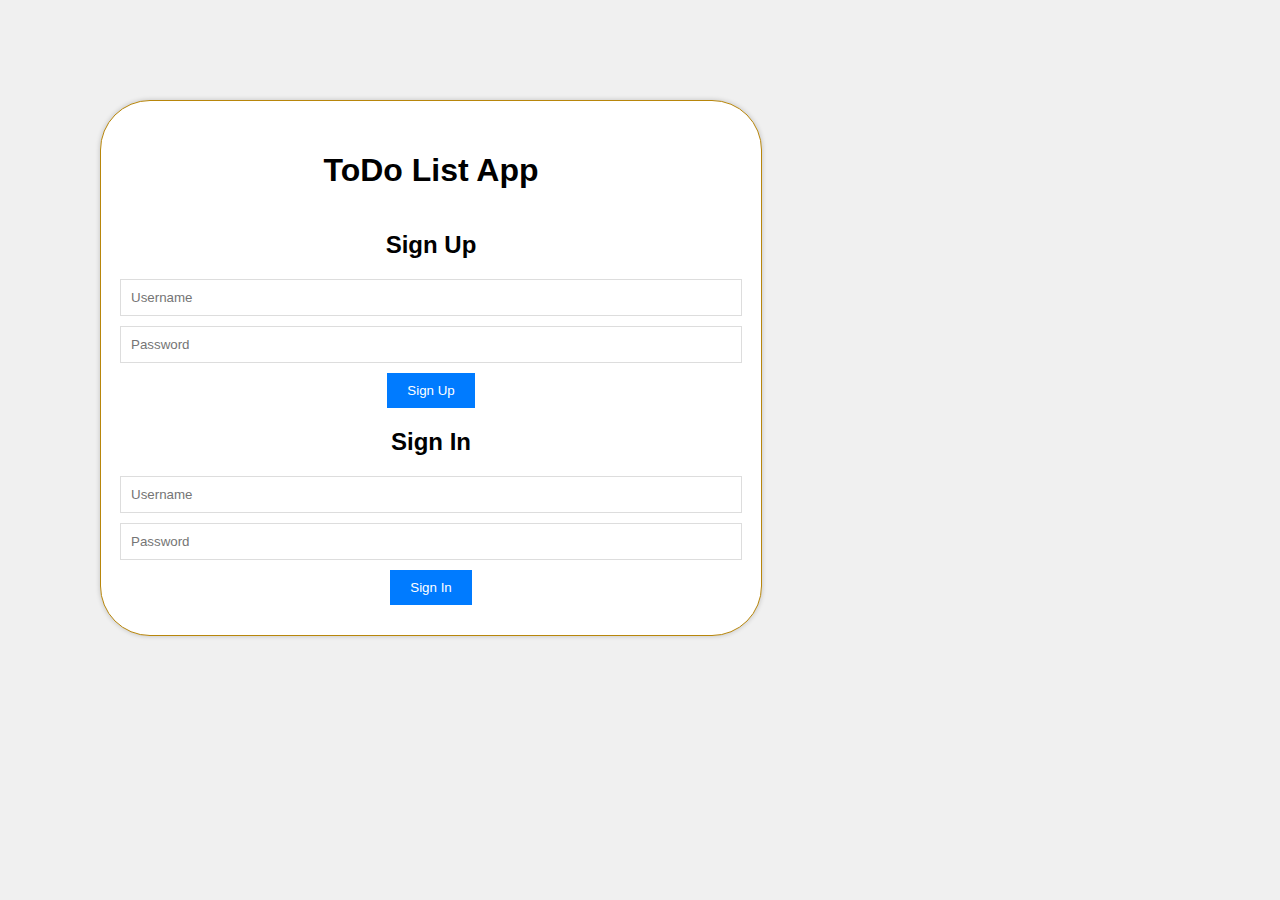
==== index.html @ 31545355 "my 1st commit" ====
<!DOCTYPE html>
<html lang="en">
<head>
  <meta charset="UTF-8">
  <meta name="viewport" content="width=device-width, initial-scale=1.0">
  <link rel="stylesheet" href="style.css">
  <title>ToDo List App</title>
  <link href="https://cdn.jsdelivr.net/npm/bootstrap@5.3.1/dist/css/bootstrap.min.css" rel="stylesheet" integrity="sha384-4bw+/aepP/YC94hEpVNVgiZdgIC5+VKNBQNGCHeKRQN+PtmoHDEXuppvnDJzQIu9" crossorigin="anonymous">
</head>
<body>
  <div class="container">
    <h1>ToDo List App</h1>
    <div class="user-forms">
      <form id="signup-form">
        <h2>Sign Up</h2>
        <input type="text" id="signup-username" placeholder="Username" required>
        <input type="password" id="signup-password" placeholder="Password" required>
        <button type="submit">Sign Up</button>
      </form>
      <form id="signin-form">
        <h2>Sign In</h2>
        <input type="text" id="signin-username" placeholder="Username" required>
        <input type="password" id="signin-password" placeholder="Password" required>
        <button type="submit">Sign In</button>
      </form>
    </div>
    <div class="todo-list" id="task-section" style="display: none;">
      <h2>My To-Do List</h2>
      <ul id="task-list"></ul>
      <input type="text" id="new-task" placeholder="Enter a new task">
      <button id="add-task">Add Task</button>
    </div>
  </div>
  <script src="https://cdn.jsdelivr.net/npm/bootstrap@5.3.1/dist/js/bootstrap.bundle.min.js" integrity="sha384-HwwvtgBNo3bZJJLYd8oVXjrBZt8cqVSpeBNS5n7C8IVInixGAoxmnlMuBnhbgrkm" crossorigin="anonymous"></script>
<script src="./script.js"></script>
</body>
</html>
---- style.css ----
body {
    font-family: Arial, sans-serif;
    margin: 0;
    padding: 0;
    background-color: #f0f0f0;
  }

  .navbar-brand{
    padding-left: 20px;
  }

  .logo{
  object-fit: cover;
  height: 80px;
  width: 80px;
  }

  a{
    text-decoration: none;
  }

  .form-inline{
    padding-right: 5px;
  }

  #logout{
    margin-right: 30px;
  }

  #register{
    margin-right: 30px;
  }

  #login{
    margin-right: 30px;
  }
  
  nav{
    padding-bottom: 20px;
  }

  .container {
    border: solid 1px;
    border-color: darkgoldenrod;
    border-radius: 50px;
    max-width: 600px;
    margin:100px;
    padding: 30px;
    background-color: white;
    box-shadow: 0px 0px 5px rgba(0, 0, 0, 0.2);
  }
  
  h1, h2 {
    text-align: center;
  }
  
  form {

    display: flex;
    flex-direction: column;
    align-items: center;
  }
  
  input[type="text"], input[type="password"] {
    width: 100%;
    padding: 10px;
    margin-bottom: 10px;
    border: 1px solid #ddd;
  }
  
  button {
    padding: 10px 20px;
    background-color: #007bff;
    color: white;
    border: none;
    cursor: pointer;
  }
  
  button:hover {
    background-color: #0056b3;
  }
  
  ul {
    list-style-type: none;
    padding: 0;
  }
  
  li {
    display: flex;
    align-items: center;
    justify-content: space-between;
    padding: 10px;
    border-bottom: 1px solid #ddd;
  }
  
  #new-task {
    width: 70%;
    padding: 10px;
    border: 1px solid #ddd;
  }
  
  #add-task {
    padding: 10px 20px;
    background-color: #28a745;
    color: white;
    border: none;
    cursor: pointer;
  }
  
  #add-task:hover {
    background-color: #1f8230;
  }
  
  #task-section {
    margin-top: 20px;
  }
  
  .alert {
    padding: 10px;
    margin: 10px 0;
    background-color: #f8d7da;
    color: #721c24;
    border: 1px solid #f5c6cb;
    border-radius: 4px;
  }
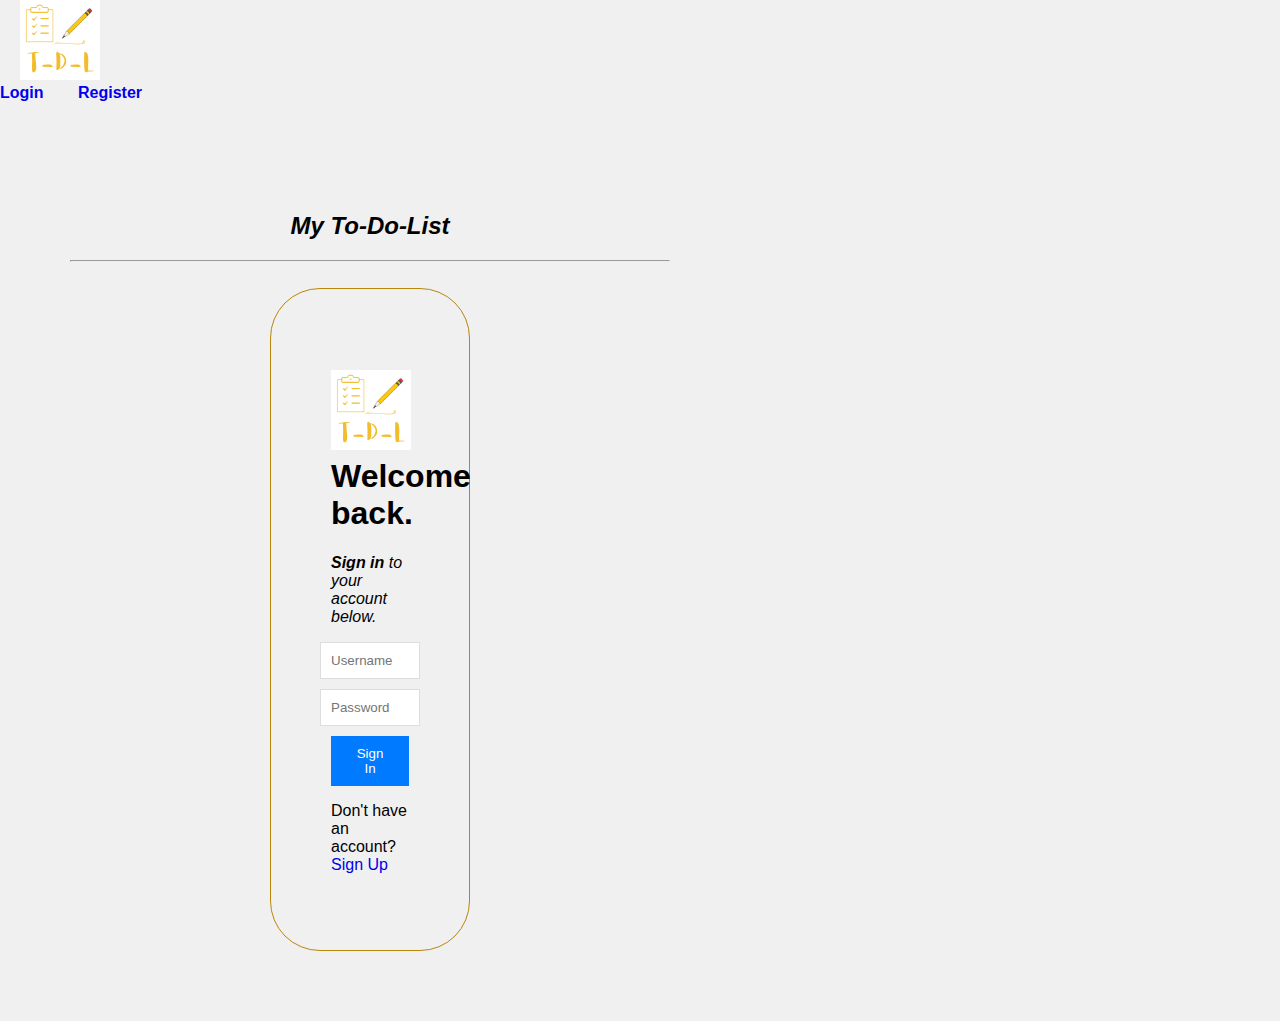
==== commit 64083ded: "index file for netlify" ====
--- a/index.html
+++ b/index.html
@@ -1,37 +1,48 @@
 <!DOCTYPE html>
 <html lang="en">
 <head>
-  <meta charset="UTF-8">
-  <meta name="viewport" content="width=device-width, initial-scale=1.0">
-  <link rel="stylesheet" href="style.css">
-  <title>ToDo List App</title>
-  <link href="https://cdn.jsdelivr.net/npm/bootstrap@5.3.1/dist/css/bootstrap.min.css" rel="stylesheet" integrity="sha384-4bw+/aepP/YC94hEpVNVgiZdgIC5+VKNBQNGCHeKRQN+PtmoHDEXuppvnDJzQIu9" crossorigin="anonymous">
-</head>
+    <meta charset="UTF-8">
+    <meta name="viewport" content="width=device-width, initial-scale=1.0">
+    <link rel="stylesheet" href="style.css">
+    <title>Sign Up - ToDo List App</title>
+    <link href="https://cdn.jsdelivr.net/npm/bootstrap-icons/font/bootstrap-icons.css" rel="stylesheet">
+  
+    <link href="https://cdn.jsdelivr.net/npm/bootstrap@5.3.1/dist/css/bootstrap.min.css" rel="stylesheet" integrity="sha384-4bw+/aepP/YC94hEpVNVgiZdgIC5+VKNBQNGCHeKRQN+PtmoHDEXuppvnDJzQIu9" crossorigin="anonymous">
+  </head>
 <body>
-  <div class="container">
-    <h1>ToDo List App</h1>
-    <div class="user-forms">
-      <form id="signup-form">
-        <h2>Sign Up</h2>
-        <input type="text" id="signup-username" placeholder="Username" required>
-        <input type="password" id="signup-password" placeholder="Password" required>
-        <button type="submit">Sign Up</button>
-      </form>
-      <form id="signin-form">
-        <h2>Sign In</h2>
-        <input type="text" id="signin-username" placeholder="Username" required>
-        <input type="password" id="signin-password" placeholder="Password" required>
-        <button type="submit">Sign In</button>
-      </form>
+    <nav class="navbar navbar-light bg-light pb-2 justify-content-between">
+        <a class="navbar-brand"><img class="logo" src="./T-D-L Logo.png" alt=""></a>
+        <button id="logout" class="btn btn-outline-success my-2 my-sm-0" type="button">Logout</button>  
+    </nav>
+    <div class="container">
+        <h3 class="text-center text-warning text-decoration-underline"><em><b>Go ahead and get all your tasks/duties prioritized.</b></em></h3>
+        <div class="todo-list bg-light" id="task-section">
+            <h2 class="text-success"><em>My To-Do List</em></h2>
+            <hr class="text-success">
+            <br>
+
+            <div class="mb-3">
+              <input type="text" id="new-task-title" class="form-control" placeholder="Title">
+              <input type="text" id="new-task-description" class="form-control" placeholder="Description">
+              <input type="date" id="new-task-due" class="form-control">
+              <button id="add-task" type="button" class="btn btn-warning mt-3">Add task</button>
+            </div>
+
+            <table class="table table-hover">
+                <thead>
+                    <tr class="text-success">
+                        <th>Title</th>
+                        <th>Description</th>
+                        <th>Due Date</th>
+                        <th>Actions</th>
+                    </tr>
+                </thead>
+                <tbody id="task-list">
+                    <!-- Tasks will be dynamically added here -->
+                </tbody>
+            </table>
+        </div>
     </div>
-    <div class="todo-list" id="task-section" style="display: none;">
-      <h2>My To-Do List</h2>
-      <ul id="task-list"></ul>
-      <input type="text" id="new-task" placeholder="Enter a new task">
-      <button id="add-task">Add Task</button>
-    </div>
-  </div>
-  <script src="https://cdn.jsdelivr.net/npm/bootstrap@5.3.1/dist/js/bootstrap.bundle.min.js" integrity="sha384-HwwvtgBNo3bZJJLYd8oVXjrBZt8cqVSpeBNS5n7C8IVInixGAoxmnlMuBnhbgrkm" crossorigin="anonymous"></script>
-<script src="./script.js"></script>
+    <script src="todo.js"></script>
 </body>
 </html>
--- a/style.css
+++ b/style.css
@@ -39,15 +39,26 @@
     padding-bottom: 20px;
   }
 
+  
+
   .container {
+    max-width: 600px;
+    margin:10px;
+    padding: 60px;
+    /* background-color: white; */
+    /* box-shadow: 0px 0px 5px rgba(0, 0, 0, 0.2); */
+  }
+
+  .todo-list{
     border: solid 1px;
     border-color: darkgoldenrod;
     border-radius: 50px;
-    max-width: 600px;
-    margin:100px;
-    padding: 30px;
-    background-color: white;
-    box-shadow: 0px 0px 5px rgba(0, 0, 0, 0.2);
+    /* max-width: 600px; */
+    margin-left:200px;
+    margin-right:200px;
+    padding: 60px;
+    /* background-color: white; */
+    /* box-shadow: 0px 0px 5px rgba(0, 0, 0, 0.2); */
   }
   
   h1, h2 {
